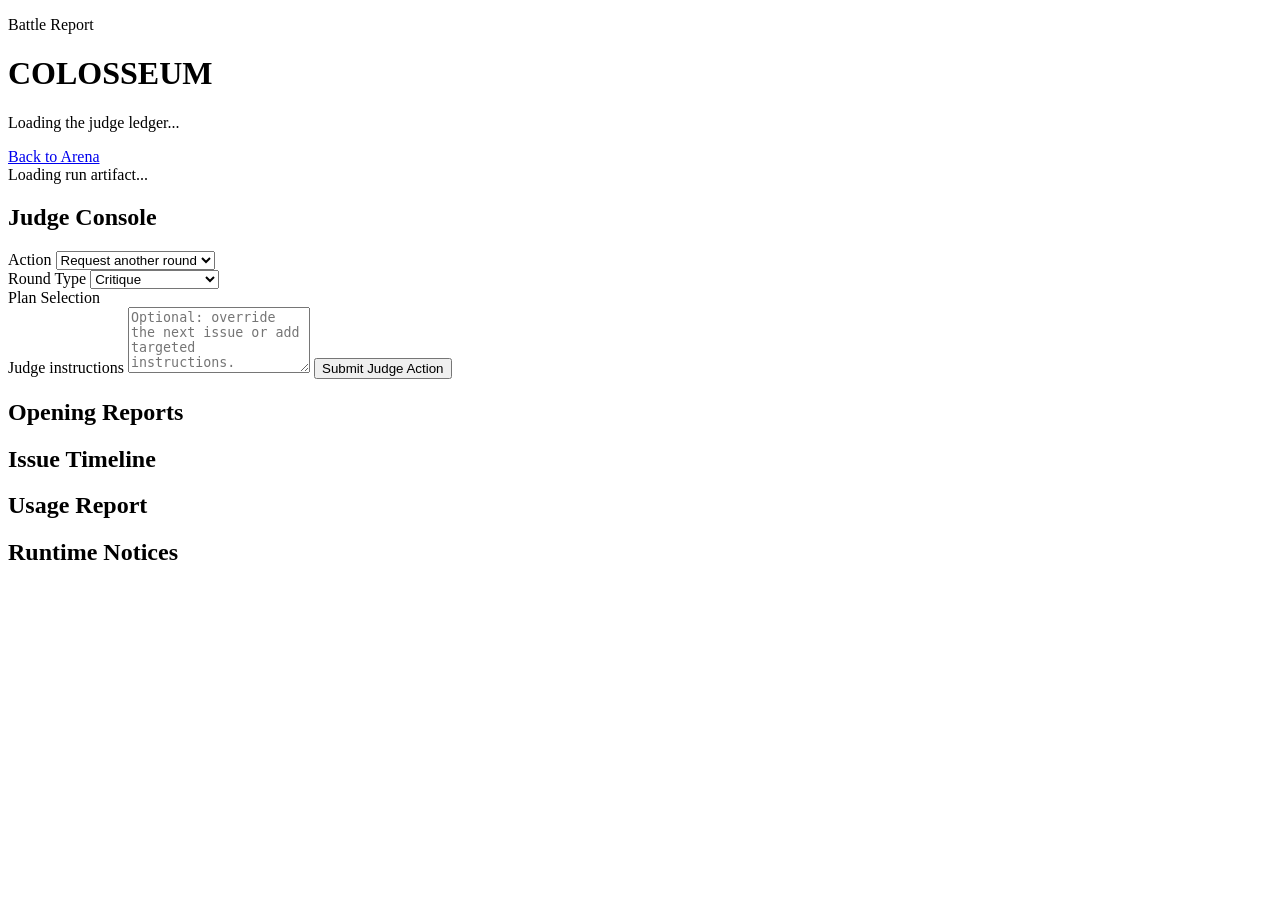
==== src/colosseum/web/report.html @ ec9e8b84 "Add judge-driven battle reports" ====
<!doctype html>
<html lang="en">
<head>
  <meta charset="UTF-8"/>
  <meta name="viewport" content="width=device-width, initial-scale=1.0"/>
  <title>Colosseum Report</title>
  <link rel="stylesheet" href="/static/styles.css"/>
</head>
<body>
<main class="arena report-shell">
  <header class="arena-header report-header">
    <p class="eyebrow">Battle Report</p>
    <h1>COLOSSEUM</h1>
    <p id="report-subtitle" class="tagline">Loading the judge ledger...</p>
    <div class="report-actions">
      <a href="/" class="text-btn text-btn-link">Back to Arena</a>
    </div>
  </header>

  <section id="report-hero" class="panel report-hero">
    <div id="hero-content" class="muted">Loading run artifact...</div>
  </section>

  <section id="human-judge-panel" class="panel hidden">
    <h2 class="panel-title">Judge Console</h2>
    <div id="human-judge-copy" class="report-copy"></div>
    <div id="human-agenda" class="report-agenda-preview"></div>
    <div class="judge-form-grid">
      <div>
        <label class="label" for="judge-action-select">Action</label>
        <select id="judge-action-select" class="arena-input-sm">
          <option value="request_round">Request another round</option>
          <option value="select_winner">Select winner</option>
          <option value="merge_plans">Merge plans</option>
          <option value="request_revision">Request revision</option>
        </select>
      </div>
      <div>
        <label class="label" for="judge-round-type">Round Type</label>
        <select id="judge-round-type" class="arena-input-sm">
          <option value="critique">Critique</option>
          <option value="rebuttal">Rebuttal</option>
          <option value="synthesis">Synthesis</option>
          <option value="final_comparison">Final Comparison</option>
          <option value="targeted_revision">Targeted Revision</option>
        </select>
      </div>
    </div>
    <label class="label" for="judge-plan-picks">Plan Selection</label>
    <div id="judge-plan-picks" class="judge-plan-picks"></div>
    <label class="label" for="judge-instructions">Judge instructions</label>
    <textarea id="judge-instructions" class="arena-input" rows="4" placeholder="Optional: override the next issue or add targeted instructions."></textarea>
    <button id="judge-submit-btn" class="btn-gold">Submit Judge Action</button>
  </section>

  <section id="plans-report" class="panel hidden">
    <h2 class="panel-title">Opening Reports</h2>
    <div id="report-plans-grid" class="plans-grid"></div>
  </section>

  <section id="timeline-report" class="panel hidden">
    <h2 class="panel-title">Issue Timeline</h2>
    <div id="report-timeline" class="report-timeline"></div>
  </section>

  <section id="usage-report" class="panel hidden">
    <h2 class="panel-title">Usage Report</h2>
    <div id="report-usage-grid" class="usage-grid"></div>
  </section>

  <section id="events-report" class="panel hidden">
    <h2 class="panel-title">Runtime Notices</h2>
    <div id="report-events-list" class="history-list"></div>
  </section>
</main>

<div id="toast" class="toast hidden"></div>
<script src="/static/report.js" defer></script>
</body>
</html>
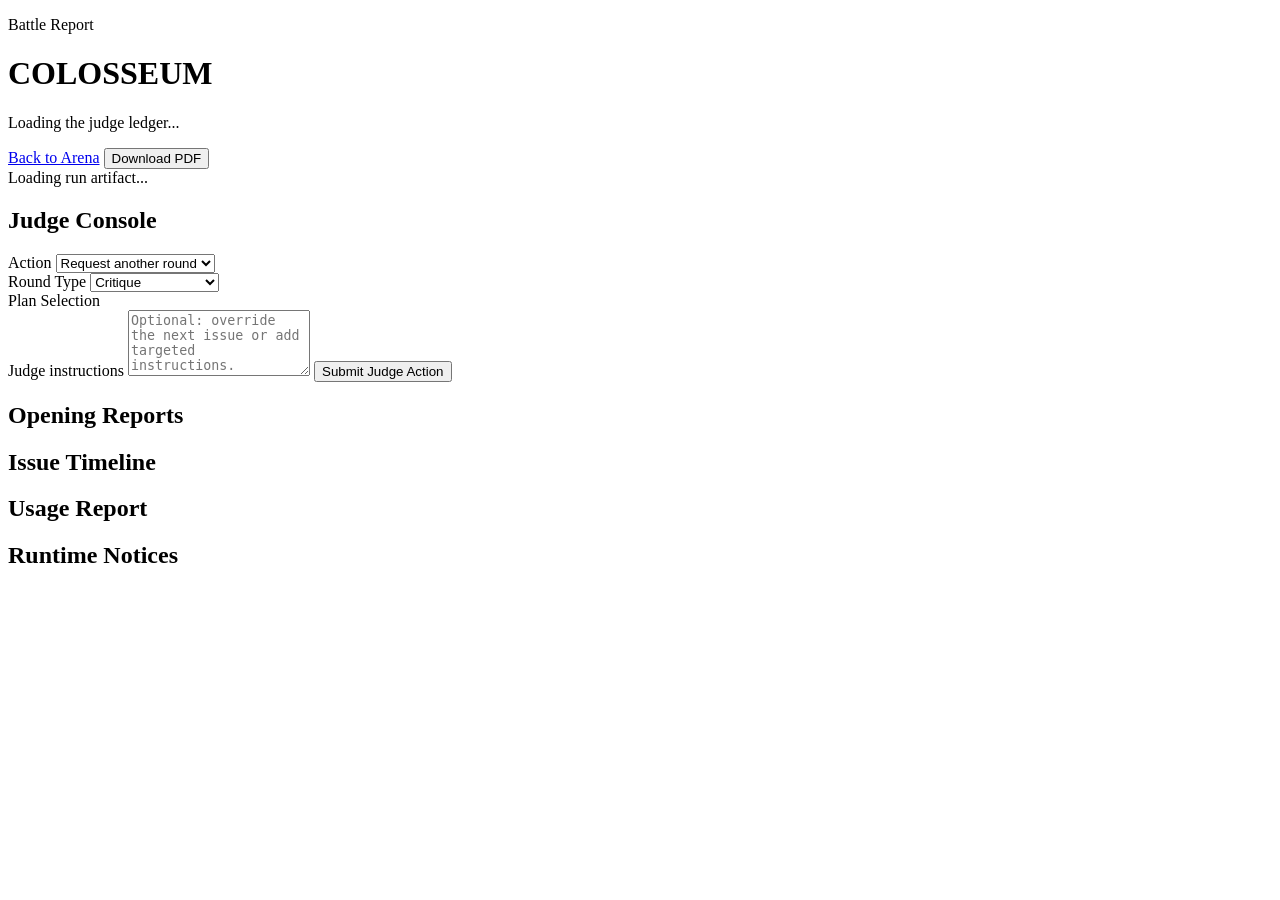
==== commit 8a220d50: "Add PDF report download for completed debates" ====
--- a/src/colosseum/web/report.html
+++ b/src/colosseum/web/report.html
@@ -14,6 +14,7 @@
     <p id="report-subtitle" class="tagline">Loading the judge ledger...</p>
     <div class="report-actions">
       <a href="/" class="text-btn text-btn-link">Back to Arena</a>
+      <button id="download-pdf-btn" class="btn-gold btn-pdf hidden">Download PDF</button>
     </div>
   </header>
 
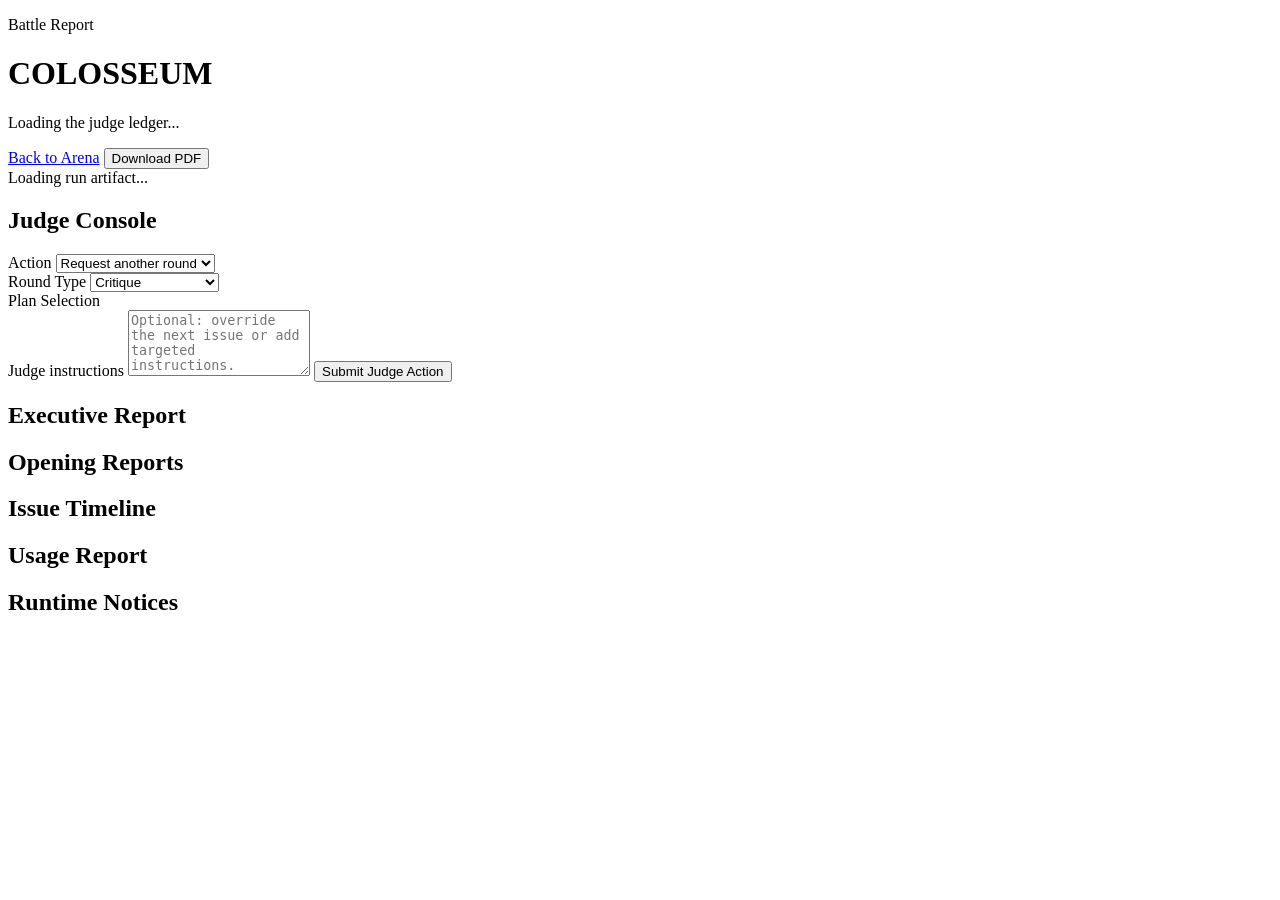
==== commit 1bca2fd4: "Add min_rounds guarantee and executive report synthesizer" ====
--- a/src/colosseum/web/report.html
+++ b/src/colosseum/web/report.html
@@ -54,6 +54,11 @@
     <button id="judge-submit-btn" class="btn-gold">Submit Judge Action</button>
   </section>
 
+  <section id="final-report-section" class="panel hidden">
+    <h2 class="panel-title">Executive Report</h2>
+    <div id="final-report-content"></div>
+  </section>
+
   <section id="plans-report" class="panel hidden">
     <h2 class="panel-title">Opening Reports</h2>
     <div id="report-plans-grid" class="plans-grid"></div>
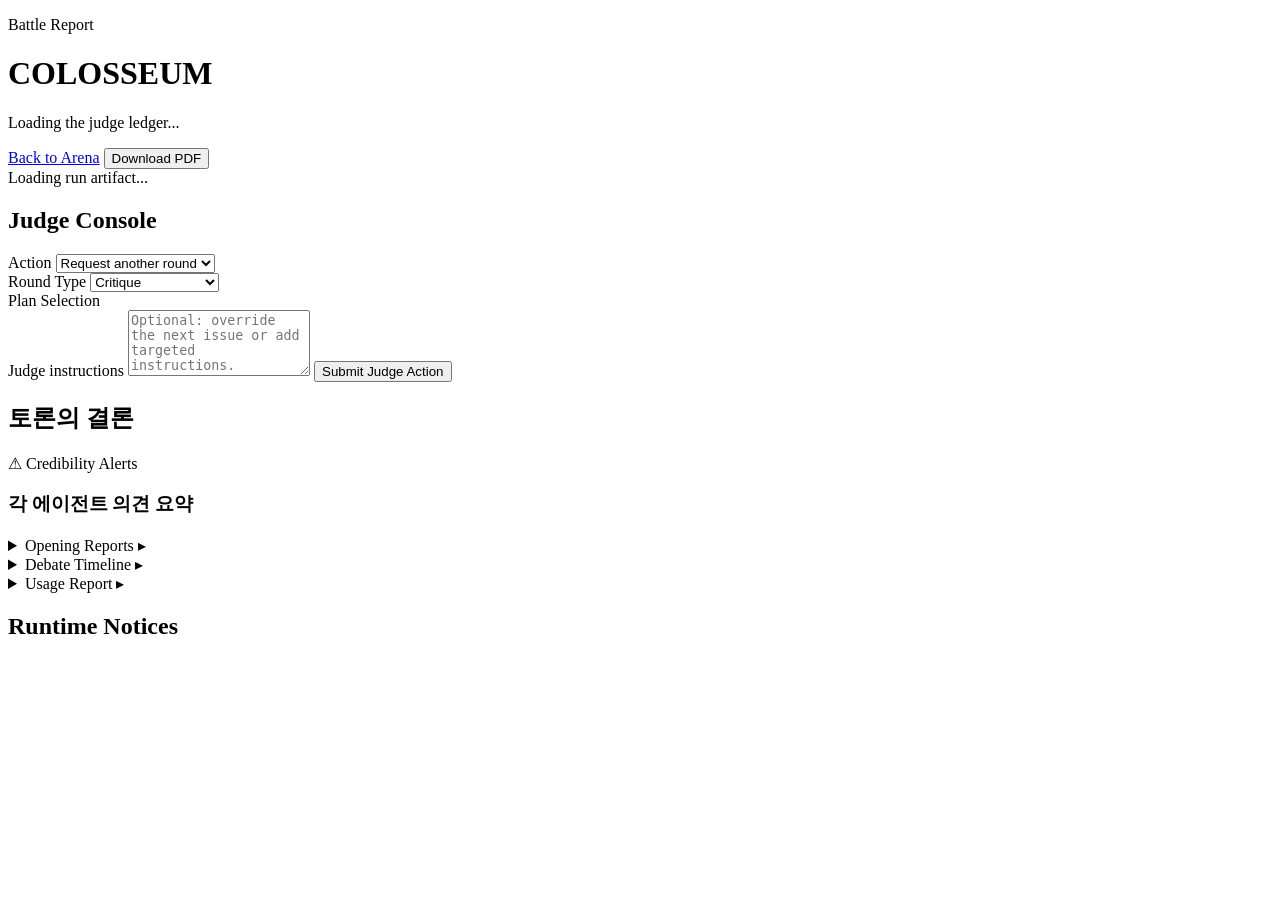
==== commit 1632aebc: "Redesign result page: single winner, per-agent opinions, hallucination flags - Judge always declares" ====
--- a/src/colosseum/web/report.html
+++ b/src/colosseum/web/report.html
@@ -18,10 +18,12 @@
     </div>
   </header>
 
+  <!-- Run metrics strip -->
   <section id="report-hero" class="panel report-hero">
     <div id="hero-content" class="muted">Loading run artifact...</div>
   </section>
 
+  <!-- Human judge console (only shown while awaiting judgment) -->
   <section id="human-judge-panel" class="panel hidden">
     <h2 class="panel-title">Judge Console</h2>
     <div id="human-judge-copy" class="report-copy"></div>
@@ -54,25 +56,54 @@
     <button id="judge-submit-btn" class="btn-gold">Submit Judge Action</button>
   </section>
 
-  <section id="final-report-section" class="panel hidden">
-    <h2 class="panel-title">Executive Report</h2>
-    <div id="final-report-content"></div>
+  <!-- ═══════════════════════════════════════════
+       토론의 결론 — Debate Conclusion
+       Main section: verdict + report + agent opinions
+  ═══════════════════════════════════════════ -->
+  <section id="debate-conclusion" class="panel hidden">
+    <h2 class="panel-title">토론의 결론</h2>
+
+    <!-- One-line headline verdict -->
+    <div id="conclusion-headline" class="conclusion-headline hidden"></div>
+
+    <!-- Hallucination warnings (shown if flags exist) -->
+    <div id="hallucination-section" class="hidden">
+      <div class="hallucination-warning-header">
+        <span class="hallucination-icon">⚠</span> Credibility Alerts
+      </div>
+      <div id="hallucination-list"></div>
+    </div>
+
+    <!-- Verdict banner -->
+    <div id="verdict-banner-section"></div>
+
+    <!-- Final report: executive summary + conclusions + recommendations -->
+    <div id="final-report-content" class="conclusion-report-grid"></div>
+
+    <!-- Per-agent opinion breakdown -->
+    <div id="agent-opinions" class="hidden">
+      <h3 class="conclusion-subheader">각 에이전트 의견 요약</h3>
+      <div id="agent-opinions-grid" class="agent-opinions-grid"></div>
+    </div>
   </section>
 
-  <section id="plans-report" class="panel hidden">
-    <h2 class="panel-title">Opening Reports</h2>
+  <!-- ═══════════════════════════════════════════
+       Collapsible detail sections
+  ═══════════════════════════════════════════ -->
+  <details id="plans-report" class="panel panel-collapsible hidden">
+    <summary class="panel-title collapsible-summary">Opening Reports <span class="collapsible-hint">▸</span></summary>
     <div id="report-plans-grid" class="plans-grid"></div>
-  </section>
+  </details>
 
-  <section id="timeline-report" class="panel hidden">
-    <h2 class="panel-title">Issue Timeline</h2>
+  <details id="timeline-report" class="panel panel-collapsible hidden">
+    <summary class="panel-title collapsible-summary">Debate Timeline <span class="collapsible-hint">▸</span></summary>
     <div id="report-timeline" class="report-timeline"></div>
-  </section>
+  </details>
 
-  <section id="usage-report" class="panel hidden">
-    <h2 class="panel-title">Usage Report</h2>
+  <details id="usage-report" class="panel panel-collapsible hidden">
+    <summary class="panel-title collapsible-summary">Usage Report <span class="collapsible-hint">▸</span></summary>
     <div id="report-usage-grid" class="usage-grid"></div>
-  </section>
+  </details>
 
   <section id="events-report" class="panel hidden">
     <h2 class="panel-title">Runtime Notices</h2>
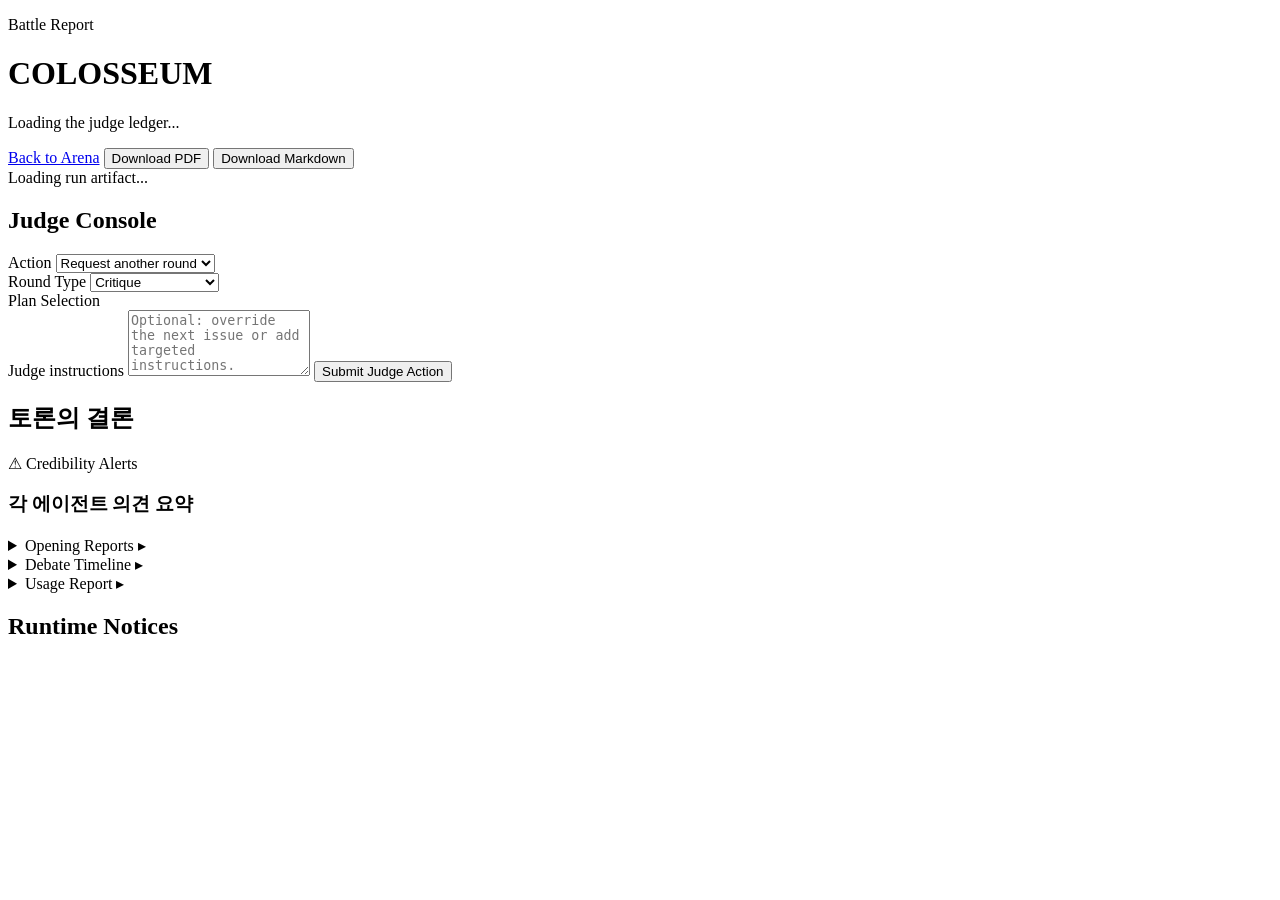
==== commit 76183eea: "feat: add final-answer report exports" ====
--- a/src/colosseum/web/report.html
+++ b/src/colosseum/web/report.html
@@ -15,6 +15,7 @@
     <div class="report-actions">
       <a href="/" class="text-btn text-btn-link">Back to Arena</a>
       <button id="download-pdf-btn" class="btn-gold btn-pdf hidden">Download PDF</button>
+      <button id="download-md-btn" class="btn-gold btn-pdf hidden">Download Markdown</button>
     </div>
   </header>
 
